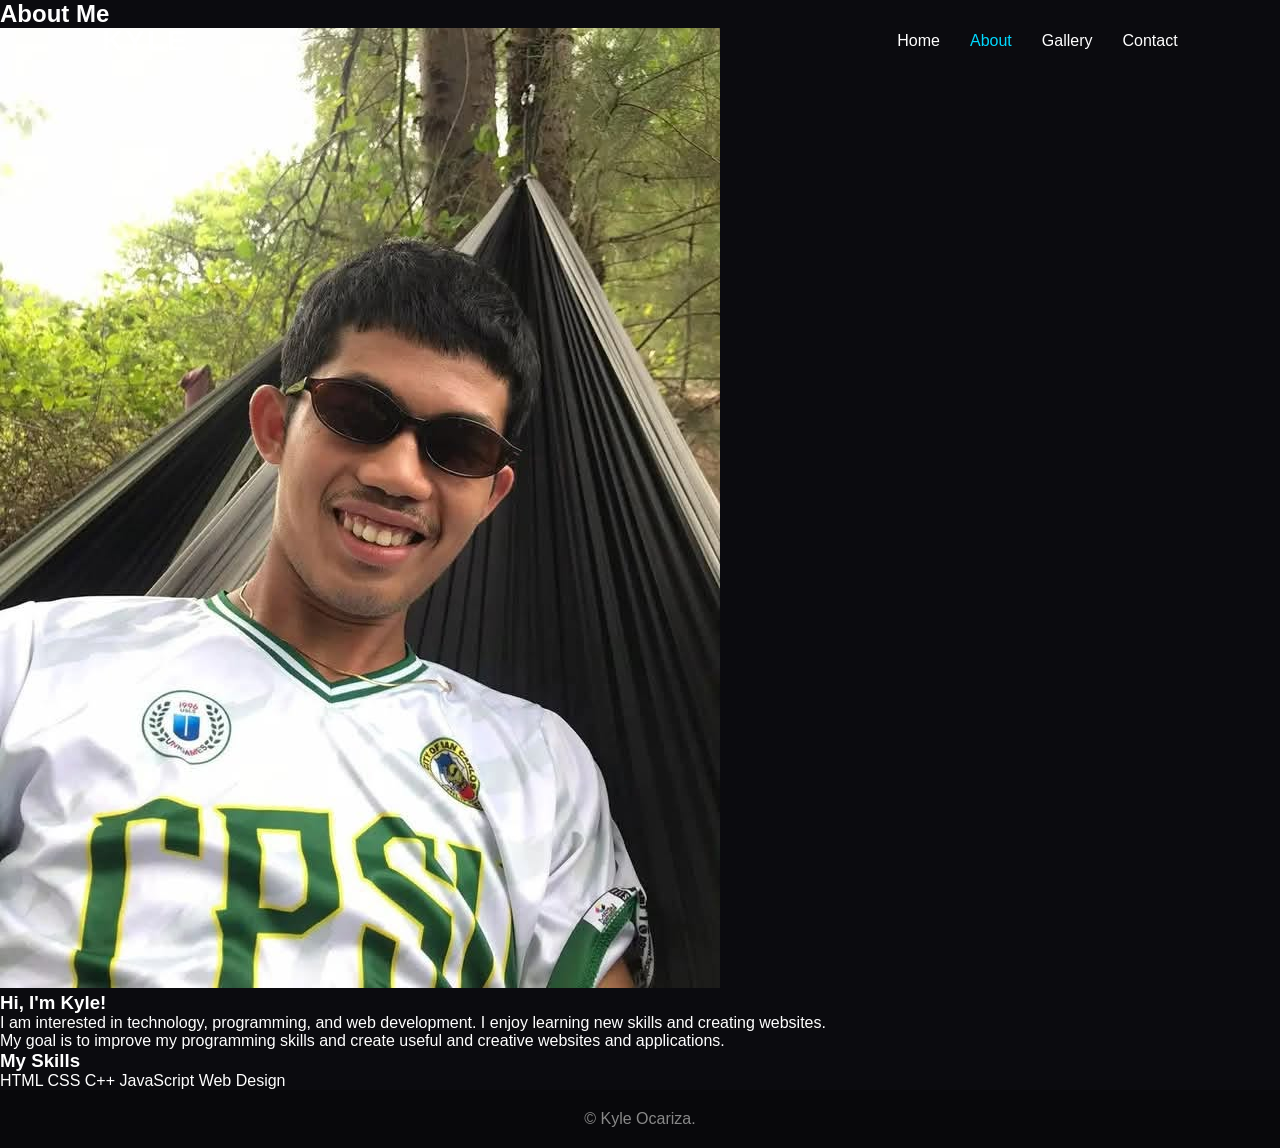
==== about.html @ ade41f30 "Add portfolio website" ====
<!DOCTYPE html>
<html lang="en">

<head>
    <meta charset="UTF-8">
    <meta name="viewport" content="width=device-width, initial-scale=1.0">
    <title>About | </title>
    <link rel="stylesheet" href="style.css">
</head>

<body>

<header>
    <nav>
        <h1 class="logo">KYLE</h1>

        <ul>
            <li><a href="index.html">Home</a></li>
            <li><a href="about.html" class="active">About</a></li>
            <li><a href="gallery.html">Gallery</a></li>
            <li><a href="contact.html">Contact</a></li>
        </ul>
    </nav>
</header>


<main class="page">

    <h2>About Me</h2>

    <div class="about-container">

        <!-- PROFILE PICTURE -->
        <div class="about-image">
            <img src="image/D.png" alt="Kyle Ocariza">
        </div>


        <!-- ABOUT INFORMATION -->
        <div class="about-text">

            <h3>Hi, I'm Kyle!</h3>

            <p>
                I am interested in technology, programming,
                and web development. I enjoy learning new
                skills and creating websites.
            </p>

            <p>
                My goal is to improve my programming skills
                and create useful and creative websites
                and applications.
            </p>


            <h3>My Skills</h3>

            <div class="skills">

                <span>HTML</span>
                <span>CSS</span>
                <span>C++</span>
                <span>JavaScript</span>
                <span>Web Design</span>

            </div>

        </div>

    </div>

</main>


<footer>
    <p>© Kyle Ocariza.</p>
</footer>

</body>
</html>
---- style.css ----
* {
    margin: 0;
    padding: 0;
    box-sizing: border-box;
}

body {
    font-family: Arial, Helvetica, sans-serif;
    background: #0b0b0f;
    color: white;
    min-height: 100vh;
}

header {
    width: 100%;
    padding: 25px 8%;
    position: absolute;
    top: 0;
    left: 0;
}

nav {
    display: flex;
    justify-content: space-between;
    align-items: center;
}

.logo {
    font-size: 28px;
    letter-spacing: 3px;
}

nav ul {
    display: flex;
    list-style: none;
    gap: 30px;
}

nav ul li a {
    color: white;
    text-decoration: none;
    font-size: 16px;
    transition: 0.3s;
}

nav ul li a:hover,
nav ul li a.active {
    color: #00d9ff;
}

.hero {
    min-height: 100vh;
    display: flex;
    align-items: center;
    justify-content: center;
    text-align: center;
    padding: 100px 20px 70px;
    background:
        radial-gradient(circle at center, #17202b 0%, #0b0b0f 60%);
}

.hero-text {
    max-width: 800px;
}

.welcome {
    color: #00d9ff;
    font-size: 14px;
    letter-spacing: 4px;
    margin-bottom: 20px;
}

.hero h1 {
    font-size: clamp(40px, 7vw, 80px);
    margin-bottom: 20px;
}

.hero h1 span {
    color: #00d9ff;
}

.hero p:not(.welcome) {
    color: #c8c8c8;
    font-size: 18px;
    line-height: 1.7;
}

.buttons {
    margin-top: 35px;
    display: flex;
    justify-content: center;
    gap: 15px;
}

.btn {
    display: inline-block;
    padding: 14px 28px;
    background: #00d9ff;
    color: #000;
    text-decoration: none;
    border-radius: 30px;
    font-weight: bold;
    transition: 0.3s;
}

.btn:hover {
    transform: translateY(-3px);
    box-shadow: 0 10px 30px rgba(0, 217, 255, 0.3);
}

.btn.outline {
    background: transparent;
    color: white;
    border: 1px solid #00d9ff;
}

footer {
    text-align: center;
    padding: 20px;
    background: #08080b;
    color: #888;
}

@media (max-width: 600px) {

    header {
        padding: 20px;
    }

    nav {
        flex-direction: column;
        gap: 20px;
    }

    nav ul {
        gap: 15px;
    }

    nav ul li a {
        font-size: 14px;
    }

    .buttons {
        flex-direction: column;
        align-items: center;
    }

    .btn {
        width: 200px;
    }
}
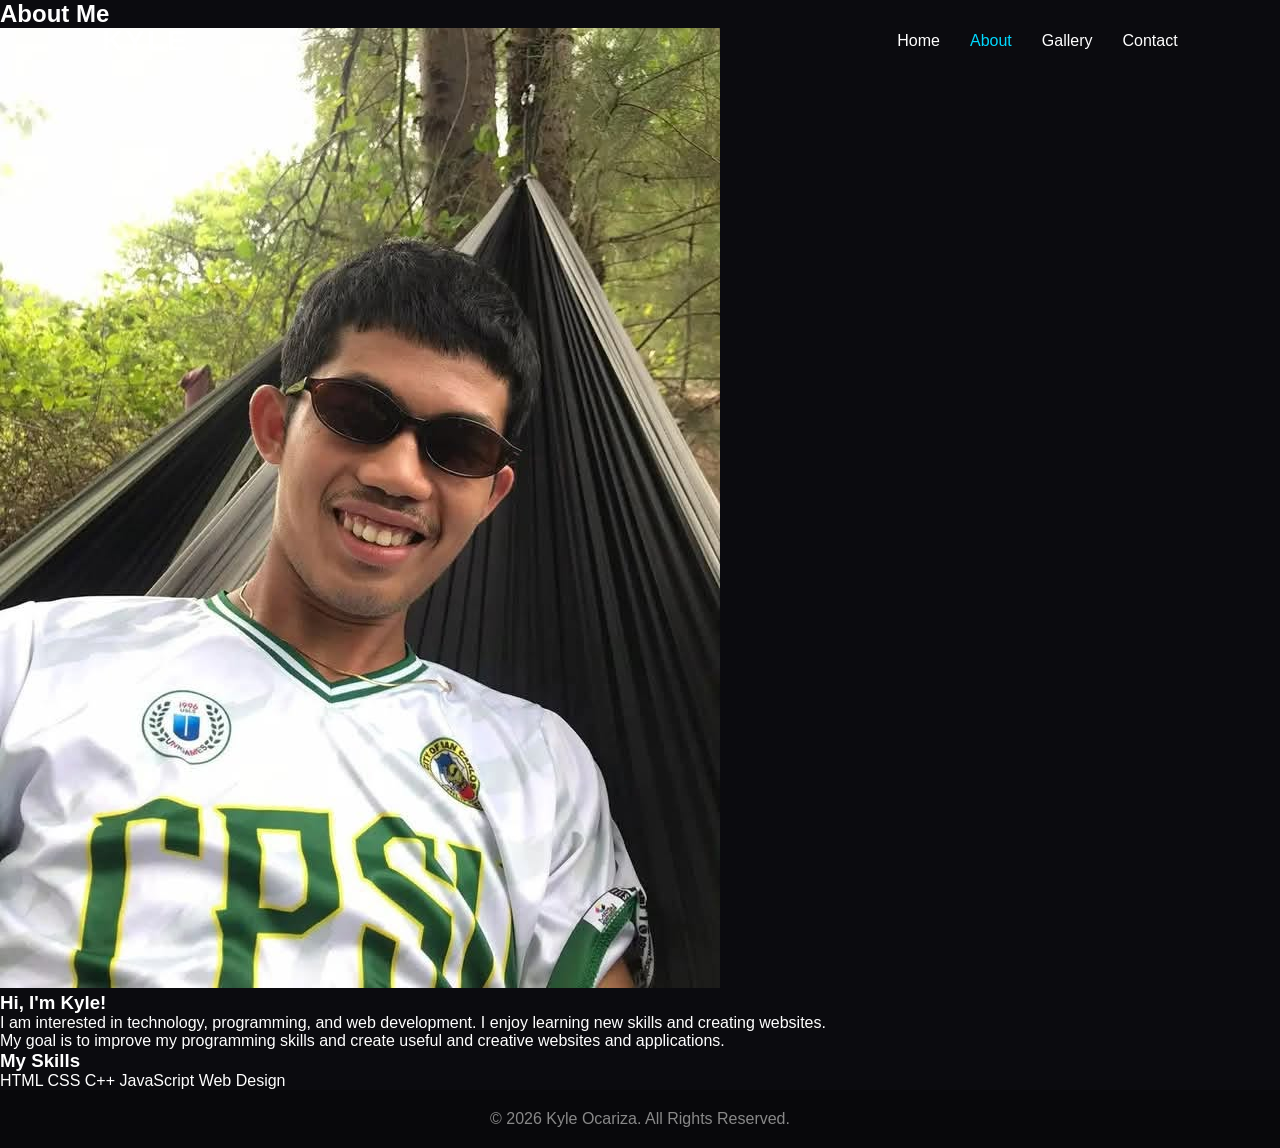
==== commit 411fdcf4: "Add files via upload" ====
--- a/about.html
+++ b/about.html
@@ -1,81 +1,98 @@
-<!DOCTYPE html>
-<html lang="en">
-
-<head>
-    <meta charset="UTF-8">
-    <meta name="viewport" content="width=device-width, initial-scale=1.0">
-    <title>About | </title>
-    <link rel="stylesheet" href="style.css">
-</head>
-
-<body>
-
-<header>
-    <nav>
-        <h1 class="logo">KYLE</h1>
-
-        <ul>
-            <li><a href="index.html">Home</a></li>
-            <li><a href="about.html" class="active">About</a></li>
-            <li><a href="gallery.html">Gallery</a></li>
-            <li><a href="contact.html">Contact</a></li>
-        </ul>
-    </nav>
-</header>
-
-
-<main class="page">
-
-    <h2>About Me</h2>
-
-    <div class="about-container">
-
-        <!-- PROFILE PICTURE -->
-        <div class="about-image">
-            <img src="image/D.png" alt="Kyle Ocariza">
-        </div>
-
-
-        <!-- ABOUT INFORMATION -->
-        <div class="about-text">
-
-            <h3>Hi, I'm Kyle!</h3>
-
-            <p>
-                I am interested in technology, programming,
-                and web development. I enjoy learning new
-                skills and creating websites.
-            </p>
-
-            <p>
-                My goal is to improve my programming skills
-                and create useful and creative websites
-                and applications.
-            </p>
-
-
-            <h3>My Skills</h3>
-
-            <div class="skills">
-
-                <span>HTML</span>
-                <span>CSS</span>
-                <span>C++</span>
-                <span>JavaScript</span>
-                <span>Web Design</span>
-
-            </div>
-
-        </div>
-
-    </div>
-
-</main>
-
-
-<footer>
-    <p>© Kyle Ocariza.</p>
-</footer>
-
-</body>
+<!DOCTYPE html>
+<html lang="en">
+
+<head>
+    <meta charset="UTF-8">
+    <meta name="viewport" content="width=device-width, initial-scale=1.0">
+
+    <title>About | Kyle Ocariza</title>
+
+    <link rel="stylesheet" href="style.css">
+</head>
+
+<body>
+
+    <!-- HEADER -->
+    <header>
+        <nav>
+            <h1 class="logo">KYLE</h1>
+
+            <ul>
+                <li>
+                    <a href="index.html">Home</a>
+                </li>
+
+                <li>
+                    <a href="about.html" class="active">About</a>
+                </li>
+
+                <li>
+                    <a href="gallery.html">Gallery</a>
+                </li>
+
+                <li>
+                    <a href="contact.html">Contact</a>
+                </li>
+            </ul>
+        </nav>
+    </header>
+
+
+    <!-- ABOUT SECTION -->
+    <main class="page">
+
+        <h2>About Me</h2>
+
+        <div class="about-container">
+
+            <!-- PROFILE PICTURE -->
+            <div class="about-image">
+                <img src="image/D.png" alt="Kyle Ocariza">
+            </div>
+
+
+            <!-- ABOUT INFORMATION -->
+            <div class="about-text">
+
+                <h3>Hi, I'm Kyle!</h3>
+
+                <p>
+                    I am interested in technology, programming,
+                    and web development. I enjoy learning new
+                    skills and creating websites.
+                </p>
+
+                <p>
+                    My goal is to improve my programming skills
+                    and create useful and creative websites
+                    and applications.
+                </p>
+
+
+                <!-- SKILLS -->
+                <h3>My Skills</h3>
+
+                <div class="skills">
+
+                    <span>HTML</span>
+                    <span>CSS</span>
+                    <span>C++</span>
+                    <span>JavaScript</span>
+                    <span>Web Design</span>
+
+                </div>
+
+            </div>
+
+        </div>
+
+    </main>
+
+
+    <!-- FOOTER -->
+    <footer>
+        <p>© 2026 Kyle Ocariza. All Rights Reserved.</p>
+    </footer>
+
+</body>
 </html>
--- a/style.css
+++ b/style.css
@@ -1,151 +1,151 @@
-* {
-    margin: 0;
-    padding: 0;
-    box-sizing: border-box;
-}
-
-body {
-    font-family: Arial, Helvetica, sans-serif;
-    background: #0b0b0f;
-    color: white;
-    min-height: 100vh;
-}
-
-header {
-    width: 100%;
-    padding: 25px 8%;
-    position: absolute;
-    top: 0;
-    left: 0;
-}
-
-nav {
-    display: flex;
-    justify-content: space-between;
-    align-items: center;
-}
-
-.logo {
-    font-size: 28px;
-    letter-spacing: 3px;
-}
-
-nav ul {
-    display: flex;
-    list-style: none;
-    gap: 30px;
-}
-
-nav ul li a {
-    color: white;
-    text-decoration: none;
-    font-size: 16px;
-    transition: 0.3s;
-}
-
-nav ul li a:hover,
-nav ul li a.active {
-    color: #00d9ff;
-}
-
-.hero {
-    min-height: 100vh;
-    display: flex;
-    align-items: center;
-    justify-content: center;
-    text-align: center;
-    padding: 100px 20px 70px;
-    background:
-        radial-gradient(circle at center, #17202b 0%, #0b0b0f 60%);
-}
-
-.hero-text {
-    max-width: 800px;
-}
-
-.welcome {
-    color: #00d9ff;
-    font-size: 14px;
-    letter-spacing: 4px;
-    margin-bottom: 20px;
-}
-
-.hero h1 {
-    font-size: clamp(40px, 7vw, 80px);
-    margin-bottom: 20px;
-}
-
-.hero h1 span {
-    color: #00d9ff;
-}
-
-.hero p:not(.welcome) {
-    color: #c8c8c8;
-    font-size: 18px;
-    line-height: 1.7;
-}
-
-.buttons {
-    margin-top: 35px;
-    display: flex;
-    justify-content: center;
-    gap: 15px;
-}
-
-.btn {
-    display: inline-block;
-    padding: 14px 28px;
-    background: #00d9ff;
-    color: #000;
-    text-decoration: none;
-    border-radius: 30px;
-    font-weight: bold;
-    transition: 0.3s;
-}
-
-.btn:hover {
-    transform: translateY(-3px);
-    box-shadow: 0 10px 30px rgba(0, 217, 255, 0.3);
-}
-
-.btn.outline {
-    background: transparent;
-    color: white;
-    border: 1px solid #00d9ff;
-}
-
-footer {
-    text-align: center;
-    padding: 20px;
-    background: #08080b;
-    color: #888;
-}
-
-@media (max-width: 600px) {
-
-    header {
-        padding: 20px;
-    }
-
-    nav {
-        flex-direction: column;
-        gap: 20px;
-    }
-
-    nav ul {
-        gap: 15px;
-    }
-
-    nav ul li a {
-        font-size: 14px;
-    }
-
-    .buttons {
-        flex-direction: column;
-        align-items: center;
-    }
-
-    .btn {
-        width: 200px;
-    }
+* {
+    margin: 0;
+    padding: 0;
+    box-sizing: border-box;
+}
+
+body {
+    font-family: Arial, Helvetica, sans-serif;
+    background: #0b0b0f;
+    color: white;
+    min-height: 100vh;
+}
+
+header {
+    width: 100%;
+    padding: 25px 8%;
+    position: absolute;
+    top: 0;
+    left: 0;
+}
+
+nav {
+    display: flex;
+    justify-content: space-between;
+    align-items: center;
+}
+
+.logo {
+    font-size: 28px;
+    letter-spacing: 3px;
+}
+
+nav ul {
+    display: flex;
+    list-style: none;
+    gap: 30px;
+}
+
+nav ul li a {
+    color: white;
+    text-decoration: none;
+    font-size: 16px;
+    transition: 0.3s;
+}
+
+nav ul li a:hover,
+nav ul li a.active {
+    color: #00d9ff;
+}
+
+.hero {
+    min-height: 100vh;
+    display: flex;
+    align-items: center;
+    justify-content: center;
+    text-align: center;
+    padding: 100px 20px 70px;
+    background:
+        radial-gradient(circle at center, #17202b 0%, #0b0b0f 60%);
+}
+
+.hero-text {
+    max-width: 800px;
+}
+
+.welcome {
+    color: #00d9ff;
+    font-size: 14px;
+    letter-spacing: 4px;
+    margin-bottom: 20px;
+}
+
+.hero h1 {
+    font-size: clamp(40px, 7vw, 80px);
+    margin-bottom: 20px;
+}
+
+.hero h1 span {
+    color: #00d9ff;
+}
+
+.hero p:not(.welcome) {
+    color: #c8c8c8;
+    font-size: 18px;
+    line-height: 1.7;
+}
+
+.buttons {
+    margin-top: 35px;
+    display: flex;
+    justify-content: center;
+    gap: 15px;
+}
+
+.btn {
+    display: inline-block;
+    padding: 14px 28px;
+    background: #00d9ff;
+    color: #000;
+    text-decoration: none;
+    border-radius: 30px;
+    font-weight: bold;
+    transition: 0.3s;
+}
+
+.btn:hover {
+    transform: translateY(-3px);
+    box-shadow: 0 10px 30px rgba(0, 217, 255, 0.3);
+}
+
+.btn.outline {
+    background: transparent;
+    color: white;
+    border: 1px solid #00d9ff;
+}
+
+footer {
+    text-align: center;
+    padding: 20px;
+    background: #08080b;
+    color: #888;
+}
+
+@media (max-width: 600px) {
+
+    header {
+        padding: 20px;
+    }
+
+    nav {
+        flex-direction: column;
+        gap: 20px;
+    }
+
+    nav ul {
+        gap: 15px;
+    }
+
+    nav ul li a {
+        font-size: 14px;
+    }
+
+    .buttons {
+        flex-direction: column;
+        align-items: center;
+    }
+
+    .btn {
+        width: 200px;
+    }
 }
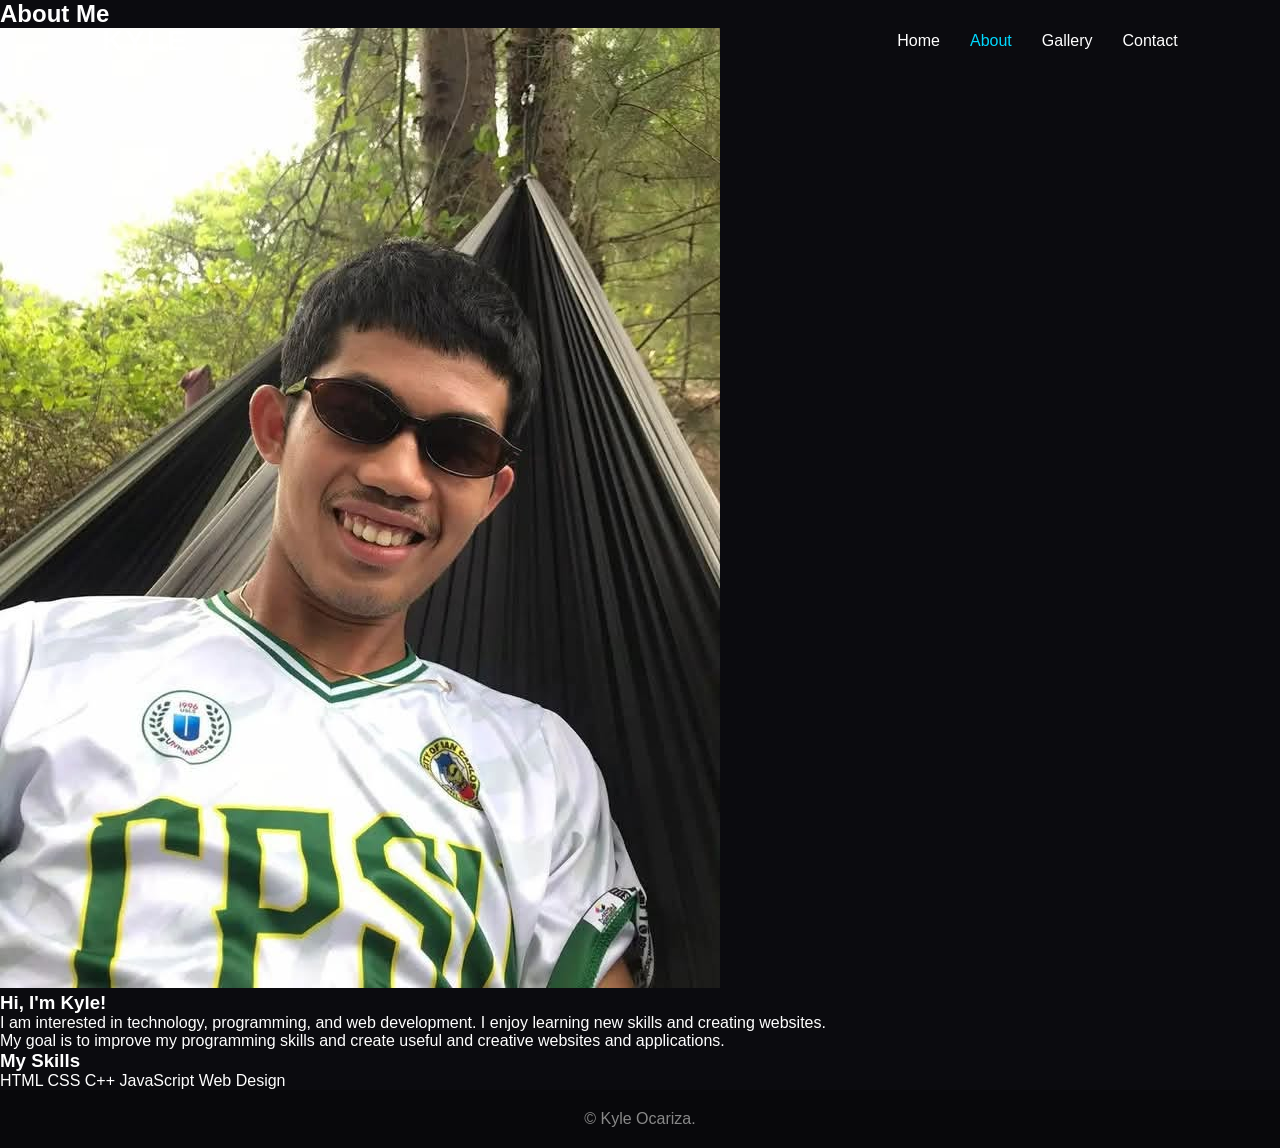
==== commit e622f6df: "Add files via upload" ====
--- a/about.html
+++ b/about.html
@@ -4,95 +4,78 @@
 <head>
     <meta charset="UTF-8">
     <meta name="viewport" content="width=device-width, initial-scale=1.0">
-
-    <title>About | Kyle Ocariza</title>
-
+    <title>About | </title>
     <link rel="stylesheet" href="style.css">
 </head>
 
 <body>
 
-    <!-- HEADER -->
-    <header>
-        <nav>
-            <h1 class="logo">KYLE</h1>
+<header>
+    <nav>
+        <h1 class="logo">KYLE</h1>
 
-            <ul>
-                <li>
-                    <a href="index.html">Home</a>
-                </li>
-
-                <li>
-                    <a href="about.html" class="active">About</a>
-                </li>
-
-                <li>
-                    <a href="gallery.html">Gallery</a>
-                </li>
-
-                <li>
-                    <a href="contact.html">Contact</a>
-                </li>
-            </ul>
-        </nav>
-    </header>
+        <ul>
+            <li><a href="index.html">Home</a></li>
+            <li><a href="about.html" class="active">About</a></li>
+            <li><a href="gallery.html">Gallery</a></li>
+            <li><a href="contact.html">Contact</a></li>
+        </ul>
+    </nav>
+</header>
 
 
-    <!-- ABOUT SECTION -->
-    <main class="page">
+<main class="page">
 
-        <h2>About Me</h2>
+    <h2>About Me</h2>
 
-        <div class="about-container">
+    <div class="about-container">
 
-            <!-- PROFILE PICTURE -->
-            <div class="about-image">
-                <img src="image/D.png" alt="Kyle Ocariza">
-            </div>
+        <!-- PROFILE PICTURE -->
+        <div class="about-image">
+            <img src="image/D.png" alt="Kyle Ocariza">
+        </div>
 
 
-            <!-- ABOUT INFORMATION -->
-            <div class="about-text">
+        <!-- ABOUT INFORMATION -->
+        <div class="about-text">
 
-                <h3>Hi, I'm Kyle!</h3>
+            <h3>Hi, I'm Kyle!</h3>
 
-                <p>
-                    I am interested in technology, programming,
-                    and web development. I enjoy learning new
-                    skills and creating websites.
-                </p>
+            <p>
+                I am interested in technology, programming,
+                and web development. I enjoy learning new
+                skills and creating websites.
+            </p>
 
-                <p>
-                    My goal is to improve my programming skills
-                    and create useful and creative websites
-                    and applications.
-                </p>
+            <p>
+                My goal is to improve my programming skills
+                and create useful and creative websites
+                and applications.
+            </p>
 
 
-                <!-- SKILLS -->
-                <h3>My Skills</h3>
+            <h3>My Skills</h3>
 
-                <div class="skills">
+            <div class="skills">
 
-                    <span>HTML</span>
-                    <span>CSS</span>
-                    <span>C++</span>
-                    <span>JavaScript</span>
-                    <span>Web Design</span>
-
-                </div>
+                <span>HTML</span>
+                <span>CSS</span>
+                <span>C++</span>
+                <span>JavaScript</span>
+                <span>Web Design</span>
 
             </div>
 
         </div>
 
-    </main>
+    </div>
+
+</main>
 
 
-    <!-- FOOTER -->
-    <footer>
-        <p>© 2026 Kyle Ocariza. All Rights Reserved.</p>
-    </footer>
+<footer>
+    <p>© Kyle Ocariza.</p>
+</footer>
 
 </body>
 </html>
